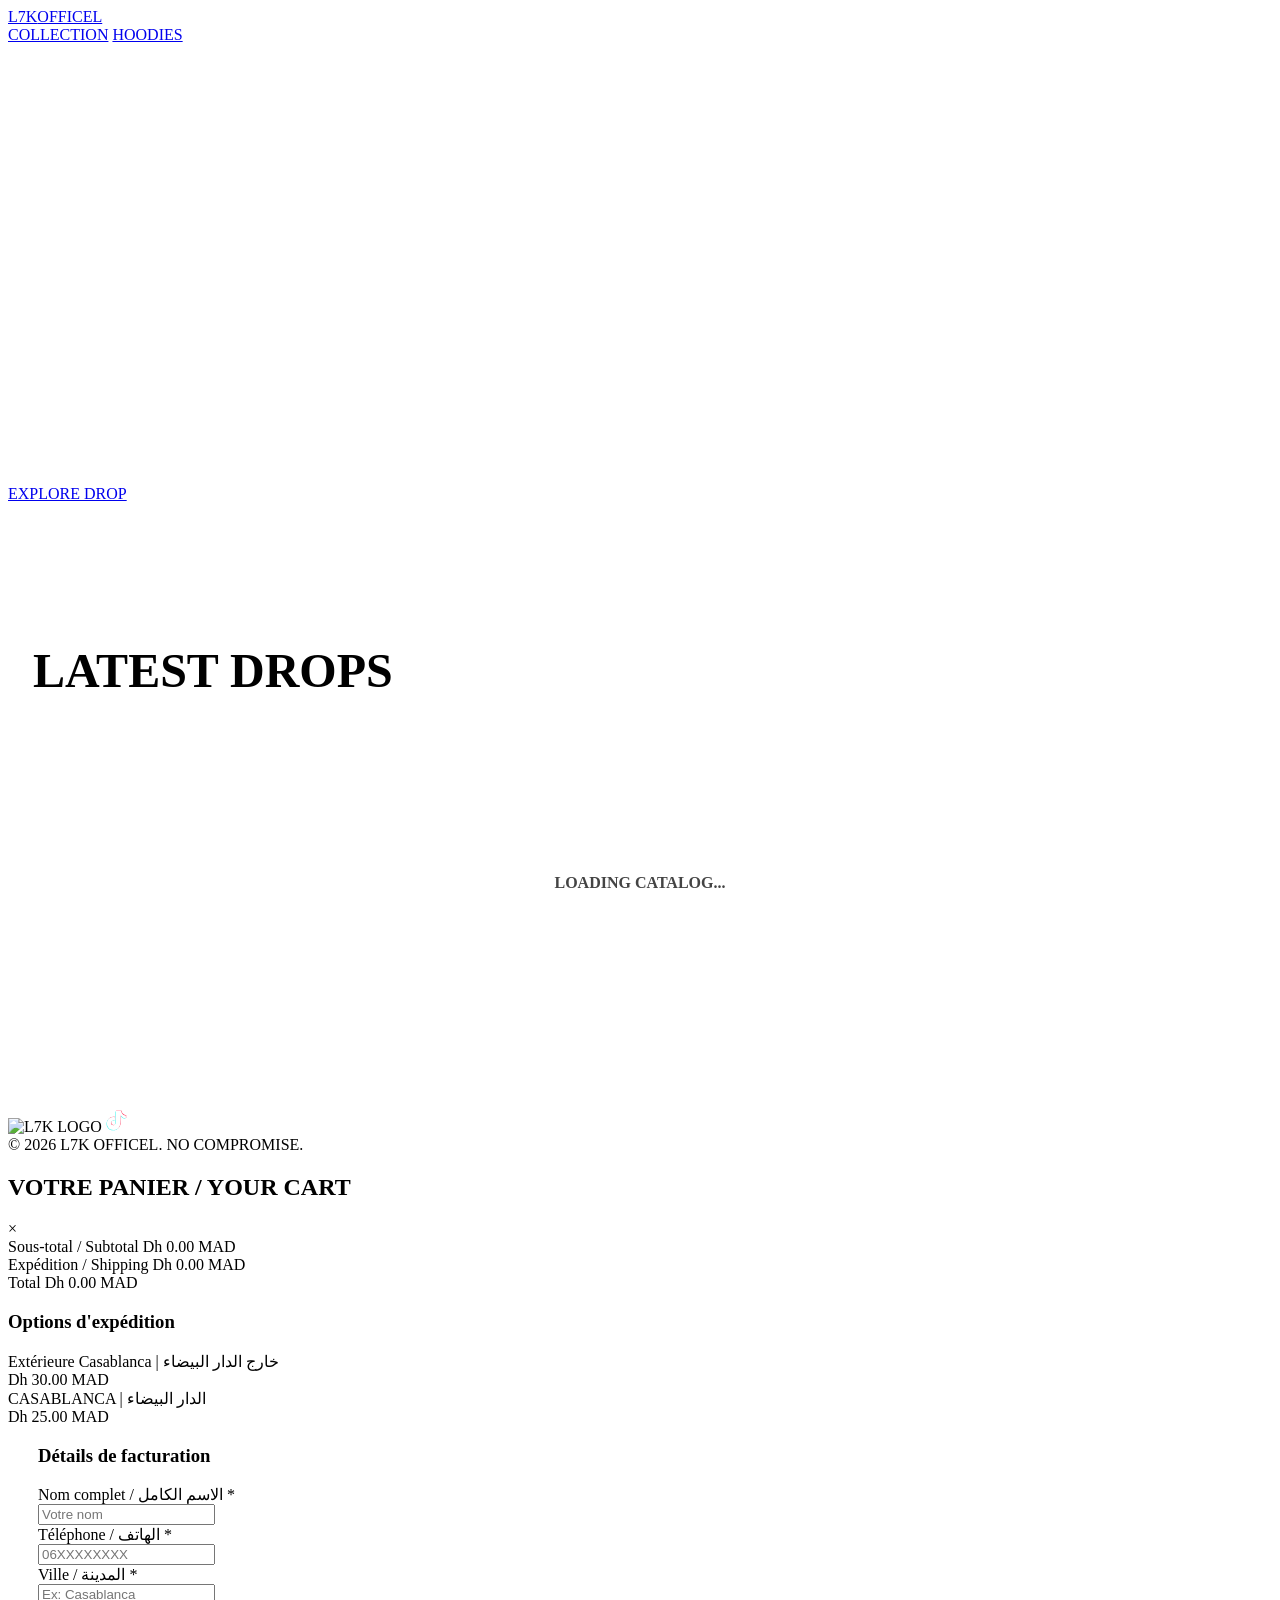
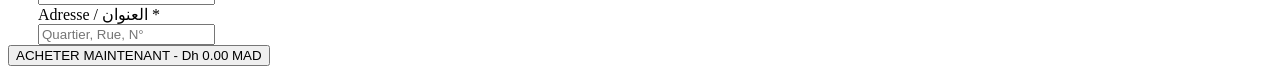
==== index.html @ f31b9e6b "Update index.html" ====
<!doctype html>
<html lang="en">
  <head>
    <meta charset="UTF-8" />
    <meta name="viewport" content="width=device-width, initial-scale=1.0" />
    <title>L7K OFFICEL</title>
    <!-- FONTS -->
    <link
      href="https://fonts.googleapis.com/css2?family=Inter:wght@400;700;900&family=Outfit:wght@900&family=Bangers&display=swap"
      rel="stylesheet"
    />
    <!-- ICONS -->
    <script src="https://unpkg.com/lucide@latest"></script>
    <!-- CSS -->
    <link rel="stylesheet" href="css/style.css" />
  </head>

  <body>
    <!-- NAV -->
    <nav class="nav-standard">
      <div class="nav-inner">
        <div class="brand-logo">
          <a href="index.html" style="display: flex; align-items: center">
            <img
              id="nav-logo"
              src="https://github.com/Bl4De-Med/l7k/blob/main/assets/logo.PNG"
              alt="L7K"
              style="height: 60px; width: auto; display: block"
              onerror="
                this.style.display = 'none';
                this.nextElementSibling.style.display = 'block';
              "
            />
            <span style="display: none">L7K<span>OFFICEL</span></span>
          </a>
        </div>
        <div class="nav-links">
          <a href="shop.html">COLLECTION</a>
          <a href="shop.html?category=Hoodies">HOODIES</a>
          <a href="#" onclick="window.toggleCart()"
            ><i data-lucide="shopping-bag"></i
          ></a>
        </div>
      </div>
    </nav>

    <!-- HERO -->
    <header class="hero-minimal">
      <div class="hero-box">
        <h1
          style="
            font-family: &quot;Bangers&quot;, cursive;
            font-size: clamp(5rem, 20vw, 15rem);
            color: #fff;
            line-height: 0.8;
            margin-bottom: 20px;
            text-transform: uppercase;
          "
        >
          URBAN ROOTS
        </h1>
        <p
          style="
            letter-spacing: 15px;
            font-weight: 900;
            color: #ffffff;
            margin-top: 20px;
          "
        >
          CASABLANCA UNDERGROUND
        </p>
        <div style="margin-top: 50px">
          <a href="shop.html" class="btn-main">EXPLORE DROP</a>
        </div>
      </div>
    </header>

    <!-- DROP -->
    <section style="padding: 100px 0">
      <div class="container">
        <div
          style="
            margin-bottom: 60px;
            border-left: 5px solid #ffffff;
            padding-left: 20px;
          "
        >
          <h2 style="font-size: 3rem">LATEST DROPS</h2>
        </div>

        <div class="product-grid" id="featured-grid">
          <!-- CLOUD DATA -->
          <div style="grid-column: 1/-1; text-align: center; padding: 100px">
            <p style="color: #444; font-weight: 900">LOADING CATALOG...</p>
          </div>
        </div>
      </div>
    </section>

    <!-- FOOTER -->
    <footer>
      <div class="footer-inner">
        <div class="footer-logo-group">
          <img src="https://github.com/Bl4De-Med/l7k/blob/main/assets/logo.PNG" alt="L7K LOGO" style="height: 60px" />
          <a
            href="https://www.instagram.com/l7k_officiel?igsh=MXZ0MmlxZWIzeThpYQ=="
            target="_blank"
            class="social-icon"
          >
            <i data-lucide="instagram"></i>
          </a>
          <a
            href="https://www.tiktok.com/@l7k_officiel?_r=1&_t=ZS-942Um8hP9fR"
            target="_blank"
            class="social-icon"
          >
            <svg
              width="24"
              height="24"
              viewBox="-4 -4 32 32"
              fill="none"
              xmlns="http://www.w3.org/2000/svg"
            >
              <path
                d="M12.525.02c1.31-.02 2.61-.01 3.91-.02.08 1.53.63 3.09 1.75 4.17 1.12 1.11 2.7 1.62 4.24 1.79v4.03c-1.44-.17-2.89-.6-4.13-1.47-1.26-.88-2.26-2.13-2.73-3.61-.03 2.14-.02 4.28-.02 6.43-.02 2.38-.13 4.79-.8 7.07-.63 2.27-2.02 4.41-4.04 5.61-2.02 1.2-4.52 1.52-6.75 1.05-2.24-.46-4.32-1.92-5.46-3.88-1.15-1.95-1.44-4.29-1.02-6.51.44-2.26 1.86-4.33 3.84-5.46 1.99-1.14 4.49-1.39 6.64-.78v4.4c-1.18-.39-2.52-.3-3.62.26-.64.33-1.17.85-1.5 1.5-.32.65-.4 1.41-.23 2.12.18.7.6 1.33 1.16 1.76.57.43 1.26.65 1.98.63.74-.01 1.47-.26 2.04-.73.57-.47.96-1.12 1.09-1.85.12-.66.07-1.35.07-2.01V0h-.07z"
                fill="#25F4EE"
                style="
                  mix-blend-mode: screen;
                  transform: translate(-0.5px, 0.5px);
                "
              />
              <path
                d="M12.525.02c1.31-.02 2.61-.01 3.91-.02.08 1.53.63 3.09 1.75 4.17 1.12 1.11 2.7 1.62 4.24 1.79v4.03c-1.44-.17-2.89-.6-4.13-1.47-1.26-.88-2.26-2.13-2.73-3.61-.03 2.14-.02 4.28-.02 6.43-.02 2.38-.13 4.79-.8 7.07-.63 2.27-2.02 4.41-4.04 5.61-2.02 1.2-4.52 1.52-6.75 1.05-2.24-.46-4.32-1.92-5.46-3.88-1.15-1.95-1.44-4.29-1.02-6.51.44-2.26 1.86-4.33 3.84-5.46 1.99-1.14 4.49-1.39 6.64-.78v4.4c-1.18-.39-2.52-.3-3.62.26-.64.33-1.17.85-1.5 1.5-.32.65-.4 1.41-.23 2.12.18.7.6 1.33 1.16 1.76.57.43 1.26.65 1.98.63.74-.01 1.47-.26 2.04-.73.57-.47.96-1.12 1.09-1.85.12-.66.07-1.35.07-2.01V0h-.07z"
                fill="#FE2C55"
                style="
                  mix-blend-mode: screen;
                  transform: translate(0.5px, -0.5px);
                "
              />
              <path
                d="M12.525.02c1.31-.02 2.61-.01 3.91-.02.08 1.53.63 3.09 1.75 4.17 1.12 1.11 2.7 1.62 4.24 1.79v4.03c-1.44-.17-2.89-.6-4.13-1.47-1.26-.88-2.26-2.13-2.73-3.61-.03 2.14-.02 4.28-.02 6.43-.02 2.38-.13 4.79-.8 7.07-.63 2.27-2.02 4.41-4.04 5.61-2.02 1.2-4.52 1.52-6.75 1.05-2.24-.46-4.32-1.92-5.46-3.88-1.15-1.95-1.44-4.29-1.02-6.51.44-2.26 1.86-4.33 3.84-5.46 1.99-1.14 4.49-1.39 6.64-.78v4.4c-1.18-.39-2.52-.3-3.62.26-.64.33-1.17.85-1.5 1.5-.32.65-.4 1.41-.23 2.12.18.7.6 1.33 1.16 1.76.57.43 1.26.65 1.98.63.74-.01 1.47-.26 2.04-.73.57-.47.96-1.12 1.09-1.85.12-.66.07-1.35.07-2.01V0h-.07z"
                fill="white"
                style="mix-blend-mode: screen"
              />
            </svg>
          </a>
        </div>
        <div class="footer-copy">© 2026 L7K OFFICEL. NO COMPROMISE.</div>
      </div>
    </footer>

    <!-- CART PANEL (Restored High-End Version) -->
    <div id="cartOverlay" class="cart-overlay">
      <div class="cart-panel">
        <div class="cart-header">
          <h2>VOTRE PANIER / YOUR CART</h2>
          <div class="cart-close" onclick="window.toggleCart()">&times;</div>
        </div>

        <div id="cartItems" class="cart-items">
          <!-- Items inject here -->
        </div>

        <div class="cart-summary">
          <div class="summary-row">
            <span>Sous-total / Subtotal</span>
            <span id="cartSubtotal">Dh 0.00 MAD</span>
          </div>
          <div class="summary-row">
            <span>Expédition / Shipping</span>
            <span id="cartShipping">Dh 0.00 MAD</span>
          </div>
          <div class="summary-row total">
            <span>Total</span>
            <span id="cartTotal">Dh 0.00 MAD</span>
          </div>
        </div>

        <div class="shipping-options">
          <h3 class="shipping-title">Options d'expédition</h3>
          <div class="shipping-card">
            <div
              class="shipping-option active"
              onclick="window.setShipping(30, this)"
            >
              <div class="shipping-radio"></div>
              <div class="shipping-label">
                Extérieure Casablanca | خارج الدار البيضاء
              </div>
              <div class="shipping-price">Dh 30.00 MAD</div>
            </div>
            <div class="shipping-option" onclick="window.setShipping(25, this)">
              <div class="shipping-radio"></div>
              <div class="shipping-label">CASABLANCA | الدار البيضاء</div>
              <div class="shipping-price">Dh 25.00 MAD</div>
            </div>
          </div>
        </div>

        <div class="checkout-form">
          <h3 class="shipping-title" style="margin-left: 30px">
            Détails de facturation
          </h3>
          <div class="form-group" style="padding: 0 30px">
            <div class="form-label">
              Nom complet / الاسم الكامل <span>*</span>
            </div>
            <div class="input-with-icon">
              <div class="input-icon"><i data-lucide="user"></i></div>
              <input
                type="text"
                id="orderName"
                placeholder="Votre nom"
                required
              />
            </div>
          </div>
          <div class="form-group" style="padding: 0 30px">
            <div class="form-label">Téléphone / الهاتف <span>*</span></div>
            <div class="input-with-icon">
              <div class="input-icon"><i data-lucide="phone"></i></div>
              <input
                type="tel"
                id="orderPhone"
                placeholder="06XXXXXXXX"
                required
              />
            </div>
          </div>
          <div class="form-group" style="padding: 0 30px">
            <div class="form-label">Ville / المدينة <span>*</span></div>
            <div class="input-with-icon">
              <div class="input-icon"><i data-lucide="map-pin"></i></div>
              <input
                type="text"
                id="orderCity"
                placeholder="Ex: Casablanca"
                required
              />
            </div>
          </div>
          <div class="form-group" style="padding: 0 30px">
            <div class="form-label">Adresse / العنوان <span>*</span></div>
            <div class="input-with-icon">
              <div class="input-icon"><i data-lucide="home"></i></div>
              <input
                type="text"
                id="orderAddress"
                placeholder="Quartier, Rue, N°"
                required
              />
            </div>
          </div>
        </div>

        <div class="buy-wrapper">
          <button
            id="checkoutBtn"
            class="btn-checkout"
            onclick="window.processOrder()"
          >
            ACHETER MAINTENANT - Dh 0.00 MAD
          </button>
        </div>
      </div>
    </div>

    <!-- SCRIPTS -->
    <script src="https://cdn.jsdelivr.net/npm/@supabase/supabase-js@2.40.0/dist/umd/supabase.js"></script>
    <script src="js/main.js"></script>
    <script>
      setTimeout(() => {
        if (typeof lucide !== "undefined") lucide.createIcons();
      }, 500);
    </script>
  </body>
</html>
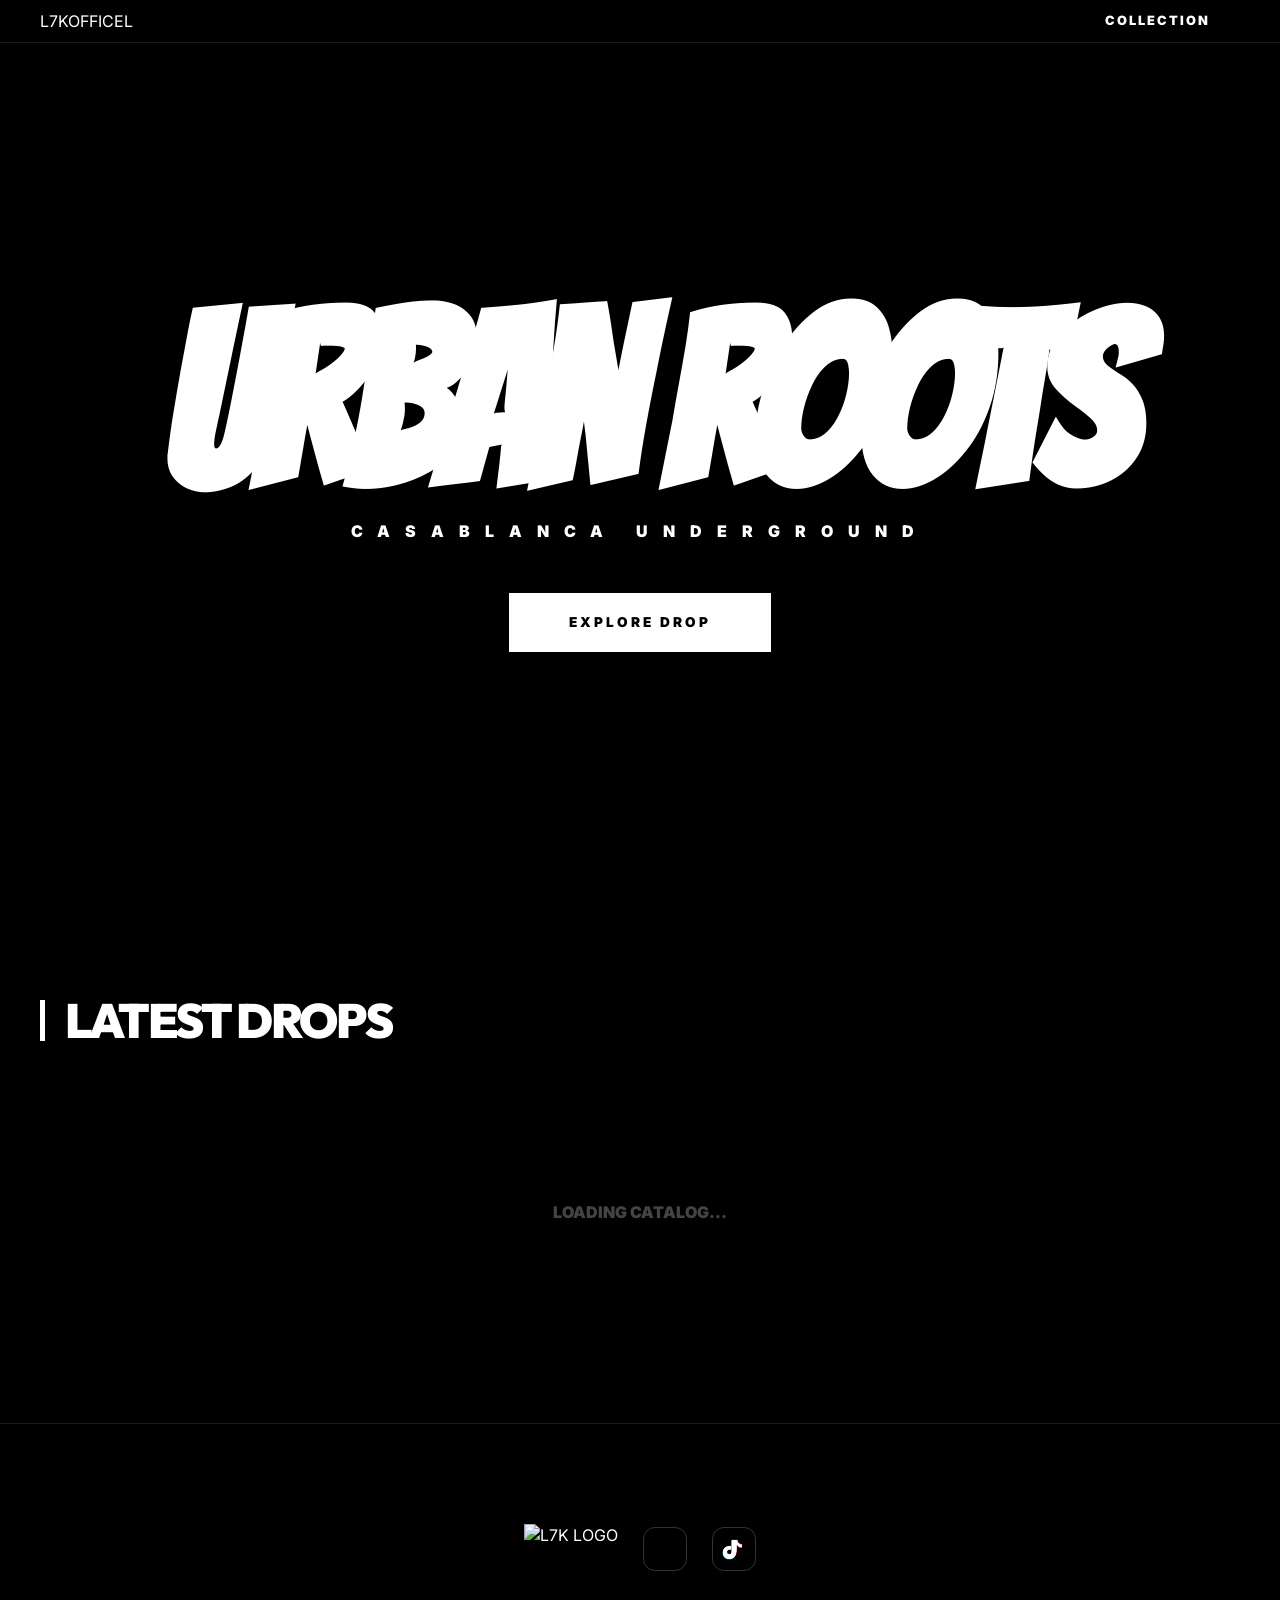
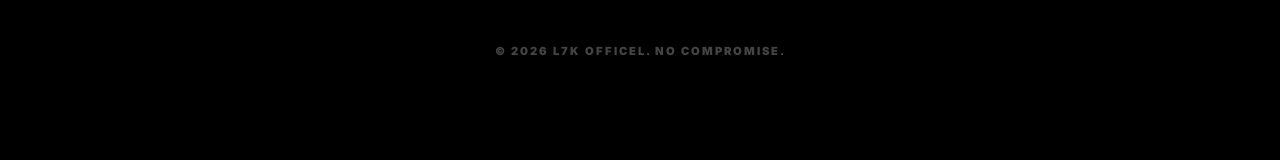
==== commit 5a5e25ea: "update" ====
--- a/index.html
+++ b/index.html
@@ -23,9 +23,9 @@
           <a href="index.html" style="display: flex; align-items: center">
             <img
               id="nav-logo"
-              src="https://github.com/Bl4De-Med/l7k/blob/main/assets/logo.PNG"
+              src="assets/logo.PNG"
               alt="L7K"
-              style="height: 60px; width: auto; display: block"
+              style="height: 50px; width: auto; display: block"
               onerror="
                 this.style.display = 'none';
                 this.nextElementSibling.style.display = 'block';
@@ -36,7 +36,6 @@
         </div>
         <div class="nav-links">
           <a href="shop.html">COLLECTION</a>
-          <a href="shop.html?category=Hoodies">HOODIES</a>
           <a href="#" onclick="window.toggleCart()"
             ><i data-lucide="shopping-bag"></i
           ></a>
@@ -101,7 +100,7 @@
     <footer>
       <div class="footer-inner">
         <div class="footer-logo-group">
-          <img src="https://github.com/Bl4De-Med/l7k/blob/main/assets/logo.PNG" alt="L7K LOGO" style="height: 60px" />
+          <img src="assets/logo.PNG" alt="L7K LOGO" style="height: 50px" />
           <a
             href="https://www.instagram.com/l7k_officiel?igsh=MXZ0MmlxZWIzeThpYQ=="
             target="_blank"
--- a/css/style.css
+++ b/css/style.css
@@ -0,0 +1,755 @@
+/* 
+   L7K OFFICEL - RAW BLACK & WHITE STREETWEAR
+   Monochrome, Aggressive, Minimalist. No Red. No Tech.
+*/
+
+:root {
+  --bg-main: #000000;
+  --bg-card: #050505;
+  --text-main: #ffffff;
+  --text-muted: #999999;
+  --accent: #ffffff;
+  --border: #1a1a1a;
+  --font-heading: "Outfit", sans-serif;
+  --font-body: "Inter", sans-serif;
+  --transition: all 0.2s ease;
+}
+
+* {
+  margin: 0;
+  padding: 0;
+  box-sizing: border-box;
+}
+
+body {
+  font-family: var(--font-body);
+  color: var(--text-main);
+  background-color: var(--bg-main);
+  background-image:
+    linear-gradient(rgba(0, 0, 0, 0.9), rgba(0, 0, 0, 0.9)),
+    url("https://www.transparenttextures.com/patterns/carbon-fibre.png");
+  line-height: 1.4;
+  overflow-x: hidden;
+}
+
+/* Typography */
+h1,
+h2,
+h3,
+h4 {
+  font-family: var(--font-heading);
+  text-transform: uppercase;
+  font-weight: 950;
+  letter-spacing: -0.05em;
+  line-height: 0.85;
+}
+
+a {
+  text-decoration: none;
+  color: inherit;
+}
+
+/* Navigation */
+.nav-standard {
+  position: fixed;
+  top: 0;
+  left: 0;
+  width: 100%;
+  z-index: 2000;
+  background: #000;
+  border-bottom: 1px solid var(--border);
+  padding: 10px 0;
+}
+
+.nav-inner {
+  display: flex;
+  justify-content: space-between;
+  align-items: center;
+  max-width: 1400px;
+  margin: 0 auto;
+  padding: 0 40px;
+}
+
+.brand-logo img {
+  height: 50px;
+  width: auto;
+}
+
+.nav-links {
+  display: flex;
+  gap: 30px;
+}
+
+.nav-links a {
+  font-size: 0.8rem;
+  font-weight: 900;
+  text-transform: uppercase;
+  letter-spacing: 2px;
+}
+
+.nav-links a:hover {
+  color: var(--text-muted);
+}
+
+/* Hero Section */
+.hero-minimal {
+  min-height: 100vh;
+  display: flex;
+  flex-direction: column;
+  align-items: center;
+  justify-content: center;
+  background: #000;
+  text-align: center;
+  padding: 120px 20px 60px;
+}
+
+.hero-box {
+  width: 100%;
+}
+
+.hero-box img.main-logo {
+  width: 100%;
+  max-width: 600px;
+  height: auto;
+  margin-bottom: 40px;
+}
+
+.hero-title {
+  font-size: clamp(3rem, 12vw, 9rem);
+  margin-bottom: 0;
+  color: #fff;
+  font-weight: 950;
+}
+
+/* Buttons */
+.btn-main {
+  display: inline-block;
+  padding: 20px 60px;
+  background: #fff;
+  color: #000;
+  font-weight: 950;
+  font-size: 0.85rem;
+  text-transform: uppercase;
+  letter-spacing: 3px;
+  border: none;
+  cursor: pointer;
+  transition: var(--transition);
+}
+
+.btn-main:hover {
+  background: #ccc;
+  transform: translateY(-5px);
+}
+
+/* Footer */
+footer {
+  padding: 100px 0;
+  background: #000;
+  border-top: 1px solid var(--border);
+  text-align: center;
+}
+
+.footer-inner {
+  max-width: 1400px;
+  margin: 0 auto;
+  padding: 0 40px;
+}
+
+.footer-logo-group {
+  display: flex;
+  flex-direction: row;
+  align-items: center;
+  justify-content: center;
+  gap: 30px;
+  margin-bottom: 40px;
+}
+
+.footer-copy {
+  font-size: 0.7rem;
+  color: #444;
+  font-weight: 900;
+  text-transform: uppercase;
+  letter-spacing: 2px;
+}
+
+/* Product Cards */
+.container {
+  max-width: 1400px;
+  margin: 0 auto;
+  padding: 0 40px;
+}
+
+.product-grid {
+  display: grid;
+  grid-template-columns: repeat(auto-fill, minmax(350px, 1fr));
+  gap: 15px;
+}
+
+.product-card {
+  background: var(--bg-card);
+  border: 1px solid var(--border);
+  padding: 10px;
+  transition: var(--transition);
+}
+
+.product-card:hover {
+  border-color: #fff;
+}
+
+.product-img {
+  aspect-ratio: 1/1;
+  overflow: hidden;
+  background: #000;
+}
+
+.product-img img {
+  width: 100%;
+  height: 100%;
+  object-fit: cover;
+}
+
+.product-info {
+  padding: 25px 5px;
+  text-align: center;
+}
+
+.product-info h3 {
+  font-size: 1.2rem;
+  margin-bottom: 10px;
+  font-weight: 700;
+}
+
+.product-price {
+  font-size: 1.8rem;
+  color: #fff;
+  font-weight: 950;
+}
+
+/* WhatsApp */
+.whatsapp-btn {
+  position: fixed;
+  bottom: 40px;
+  right: 40px;
+  background: #fff;
+  color: #000;
+  width: 60px;
+  height: 60px;
+  border-radius: 50%;
+  display: flex;
+  align-items: center;
+  justify-content: center;
+  z-index: 3000;
+}
+
+/* Footer */
+footer {
+  padding: 100px 0;
+  background: #000;
+  border-top: 1px solid var(--border);
+}
+
+.footer-inner {
+  display: flex;
+  flex-direction: column;
+  align-items: center;
+  justify-content: center;
+  text-align: center;
+  gap: 30px;
+  padding: 0 20px;
+}
+
+.footer-logo-group {
+  display: flex;
+  align-items: center;
+  justify-content: center;
+  gap: 25px;
+  width: 100%;
+}
+
+.social-icon {
+  width: 44px;
+  height: 44px;
+  border: 1px solid rgba(255, 255, 255, 0.2);
+  border-radius: 12px;
+  display: flex;
+  align-items: center;
+  justify-content: center;
+  transition: var(--transition);
+  color: #fff;
+}
+
+.social-icon:hover {
+  border-color: #fff;
+  background: rgba(255, 255, 255, 0.05);
+  transform: translateY(-3px);
+}
+
+.footer-logo-group img {
+  height: 50px;
+  width: auto;
+  display: block;
+}
+
+.footer-logo-group a:hover {
+  transform: scale(1.1);
+}
+
+.brand-logo,
+.footer-logo-group {
+  display: flex !important;
+  align-items: center !important;
+  justify-content: center;
+}
+
+.brand-logo img,
+.footer-logo-group img {
+  display: block;
+  margin: 0;
+}
+
+.nav-inner {
+  display: flex;
+  align-items: center;
+  justify-content: space-between;
+}
+
+.cart-overlay {
+  position: fixed;
+  top: 0;
+  left: 0;
+  width: 100%;
+  height: 100%;
+  background: rgba(0, 0, 0, 0.8);
+  backdrop-filter: blur(5px);
+  z-index: 5000;
+  display: none;
+  justify-content: flex-end;
+}
+
+.cart-panel {
+  width: 100%;
+  max-width: 500px;
+  height: 100vh;
+  background: #fff;
+  color: #000;
+  display: flex;
+  flex-direction: column;
+  padding: 0;
+  box-shadow: -10px 0 30px rgba(0, 0, 0, 0.2);
+  animation: slideIn 0.4s ease;
+  overflow-y: auto;
+}
+
+@keyframes slideIn {
+  from {
+    transform: translateX(100%);
+  }
+
+  to {
+    transform: translateX(0);
+  }
+}
+
+.cart-header {
+  padding: 20px 30px;
+  border-bottom: 1px solid #eee;
+  display: flex;
+  justify-content: space-between;
+  align-items: center;
+}
+
+.cart-header h2 {
+  font-size: 1.2rem;
+  font-weight: 800;
+  margin: 0;
+  font-family: var(--font-body);
+}
+
+.cart-close {
+  cursor: pointer;
+  font-size: 1.5rem;
+  opacity: 0.5;
+}
+
+.cart-items {
+  padding: 20px 30px;
+  flex-grow: 1;
+}
+
+.cart-item {
+  display: flex;
+  gap: 15px;
+  padding: 15px 0;
+  border-bottom: 1px solid #f5f5f5;
+  position: relative;
+  align-items: center;
+}
+
+.cart-item-img {
+  width: 80px;
+  height: 80px;
+  border-radius: 12px;
+  background: #f0f0f0;
+  overflow: hidden;
+  position: relative;
+}
+
+.cart-item-img img {
+  width: 100%;
+  height: 100%;
+  object-fit: cover;
+}
+
+.cart-item-qty {
+  position: absolute;
+  top: -5px;
+  right: -5px;
+  background: #888;
+  color: #fff;
+  width: 22px;
+  height: 22px;
+  border-radius: 50%;
+  font-size: 0.7rem;
+  display: flex;
+  align-items: center;
+  justify-content: center;
+  font-weight: 900;
+}
+
+.cart-item-info {
+  flex-grow: 1;
+}
+
+.cart-item-info h4 {
+  font-size: 0.9rem;
+  margin-bottom: 5px;
+}
+
+.cart-item-info p {
+  font-size: 0.8rem;
+  color: #888;
+}
+
+.cart-item-price {
+  font-weight: 800;
+  font-size: 0.9rem;
+}
+
+.cart-item-remove {
+  cursor: pointer;
+  color: #ccc;
+  font-size: 1.2rem;
+}
+
+/* Shipping Options */
+.shipping-options {
+  padding: 20px 30px;
+}
+
+.shipping-title {
+  font-weight: 800;
+  margin-bottom: 15px;
+  font-size: 1rem;
+}
+
+.shipping-card {
+  border: 1px solid #eee;
+  border-radius: 12px;
+  overflow: hidden;
+}
+
+.shipping-option {
+  padding: 15px 20px;
+  display: flex;
+  align-items: center;
+  gap: 15px;
+  cursor: pointer;
+  transition: 0.3s;
+}
+
+.shipping-option:not(:last-child) {
+  border-bottom: 1px solid #eee;
+}
+
+.shipping-option.active {
+  background: #fcfcfc;
+}
+
+.shipping-radio {
+  width: 18px;
+  height: 18px;
+  border: 2px solid #ddd;
+  border-radius: 50%;
+  display: flex;
+  align-items: center;
+  justify-content: center;
+}
+
+.shipping-option.active .shipping-radio {
+  border-color: #000;
+}
+
+.shipping-option.active .shipping-radio::after {
+  content: "";
+  width: 8px;
+  height: 8px;
+  background: #000;
+  border-radius: 50%;
+}
+
+.shipping-label {
+  flex-grow: 1;
+  font-size: 0.9rem;
+  font-weight: 600;
+}
+
+.shipping-price {
+  font-weight: 800;
+}
+
+/* Form Styles */
+.checkout-form {
+  padding: 20px 30px 100px;
+}
+
+.form-group {
+  margin-bottom: 20px;
+}
+
+.form-row {
+  display: flex;
+  gap: 15px;
+  margin-bottom: 20px;
+}
+
+.form-label {
+  display: flex;
+  justify-content: space-between;
+  font-weight: 800;
+  font-size: 0.9rem;
+  margin-bottom: 8px;
+}
+
+.form-label span {
+  color: #ff0000;
+}
+
+.input-with-icon {
+  position: relative;
+  display: flex;
+  align-items: center;
+  border: 1px solid #ddd;
+  border-radius: 12px;
+  overflow: hidden;
+}
+
+.input-icon {
+  width: 50px;
+  background: #f7f7f7;
+  height: 50px;
+  display: flex;
+  align-items: center;
+  justify-content: center;
+  border-right: 1px solid #ddd;
+  color: #555;
+}
+
+.input-with-icon input {
+  flex-grow: 1;
+  border: none;
+  padding: 15px;
+  font-size: 0.9rem;
+  outline: none;
+}
+
+/* Summary Box */
+.cart-summary {
+  background: #fcfcfc;
+  border: 1px solid #eee;
+  border-radius: 12px;
+  padding: 20px;
+  margin: 20px 30px;
+}
+
+.summary-row {
+  display: flex;
+  justify-content: space-between;
+  margin-bottom: 10px;
+  font-size: 0.9rem;
+}
+
+.summary-row.total {
+  border-top: 2px solid #eee;
+  margin-top: 15px;
+  padding-top: 15px;
+  font-weight: 900;
+  font-size: 1.1rem;
+}
+
+/* Buy Button Fixed */
+.buy-wrapper {
+  position: sticky;
+  bottom: 0;
+  background: #fff;
+  padding: 20px 30px;
+  border-top: 1px solid #eee;
+  z-index: 10;
+}
+
+.btn-checkout {
+  width: 100%;
+  background: #000;
+  color: #fff;
+  padding: 20px;
+  border: none;
+  border-radius: 0;
+  font-weight: 800;
+  text-transform: uppercase;
+  font-size: 0.9rem;
+  cursor: pointer;
+  transition: 0.3s;
+}
+
+.btn-checkout:hover {
+  background: #222;
+}
+
+/* Details Page Urban Patch */
+#pd-price {
+  text-shadow: none;
+  font-weight: 900;
+}
+
+/* Success Celebration */
+.success-overlay {
+  position: fixed;
+  top: 0;
+  left: 0;
+  width: 100%;
+  height: 100%;
+  background: #000;
+  z-index: 9000;
+  display: none;
+  flex-direction: column;
+  align-items: center;
+  justify-content: center;
+  text-align: center;
+  animation: fadeIn 0.5s ease forwards;
+}
+
+.success-content {
+  max-width: 600px;
+  padding: 40px;
+}
+
+.success-icon {
+  width: 80px;
+  height: 80px;
+  background: #fff;
+  color: #000;
+  border-radius: 50%;
+  display: flex;
+  align-items: center;
+  justify-content: center;
+  margin: 0 auto 30px;
+  font-size: 2.5rem;
+  animation: scaleCheck 0.6s cubic-bezier(0.175, 0.885, 0.32, 1.275) forwards;
+}
+
+@keyframes scaleCheck {
+  from {
+    transform: scale(0);
+  }
+
+  to {
+    transform: scale(1);
+  }
+}
+
+.success-title {
+  font-family: "Bangers", cursive;
+  font-size: 5rem;
+  color: #fff;
+  margin-bottom: 10px;
+  letter-spacing: 2px;
+}
+
+.success-msg {
+  color: #888;
+  font-weight: 800;
+  text-transform: uppercase;
+  letter-spacing: 5px;
+  margin-bottom: 40px;
+}
+
+.btn-success {
+  background: #fff;
+  color: #000;
+  padding: 15px 40px;
+  font-weight: 950;
+  text-transform: uppercase;
+  letter-spacing: 2px;
+  border: none;
+  cursor: pointer;
+  transition: 0.3s;
+}
+
+.btn-success:hover {
+  background: #ccc;
+  transform: translateY(-5px);
+}
+
+@keyframes fadeIn {
+  from {
+    opacity: 0;
+  }
+
+  to {
+    opacity: 1;
+  }
+}
+
+/* Responsive */
+@media (max-width: 768px) {
+  .nav-inner {
+    padding: 0 10px;
+    gap: 10px;
+  }
+
+  .nav-links {
+    display: flex;
+    gap: 8px;
+    align-items: center;
+  }
+
+  .nav-links a {
+    font-size: 0.6rem;
+    letter-spacing: 0.5px;
+    font-weight: 800;
+  }
+
+  .hero-title {
+    font-size: 5rem;
+  }
+
+  .product-grid {
+    grid-template-columns: repeat(2, 1fr);
+    gap: 15px;
+  }
+
+  .product-info {
+    padding: 15px 10px;
+  }
+
+  .product-name {
+    font-size: 1rem;
+  }
+
+  .product-price {
+    font-size: 0.9rem;
+  }
+
+  .cart-panel {
+    max-width: 100%;
+  }
+}
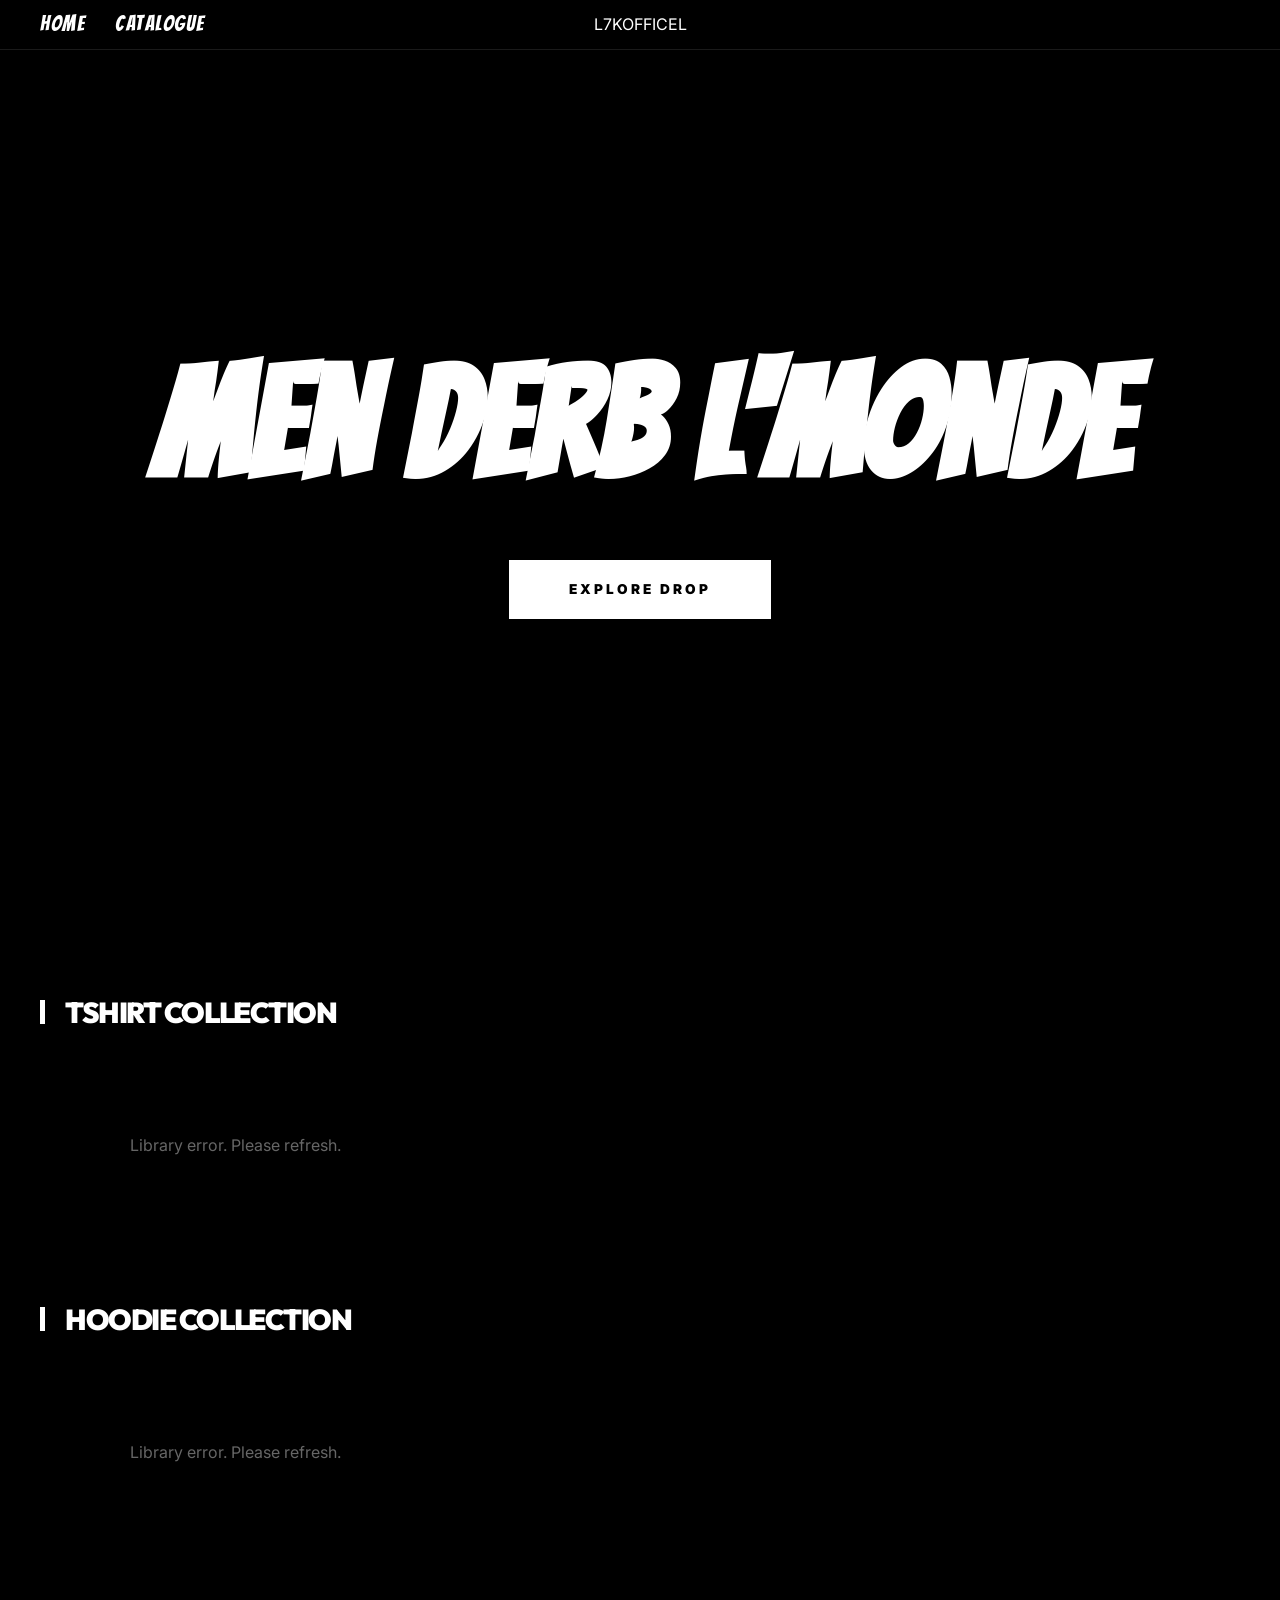
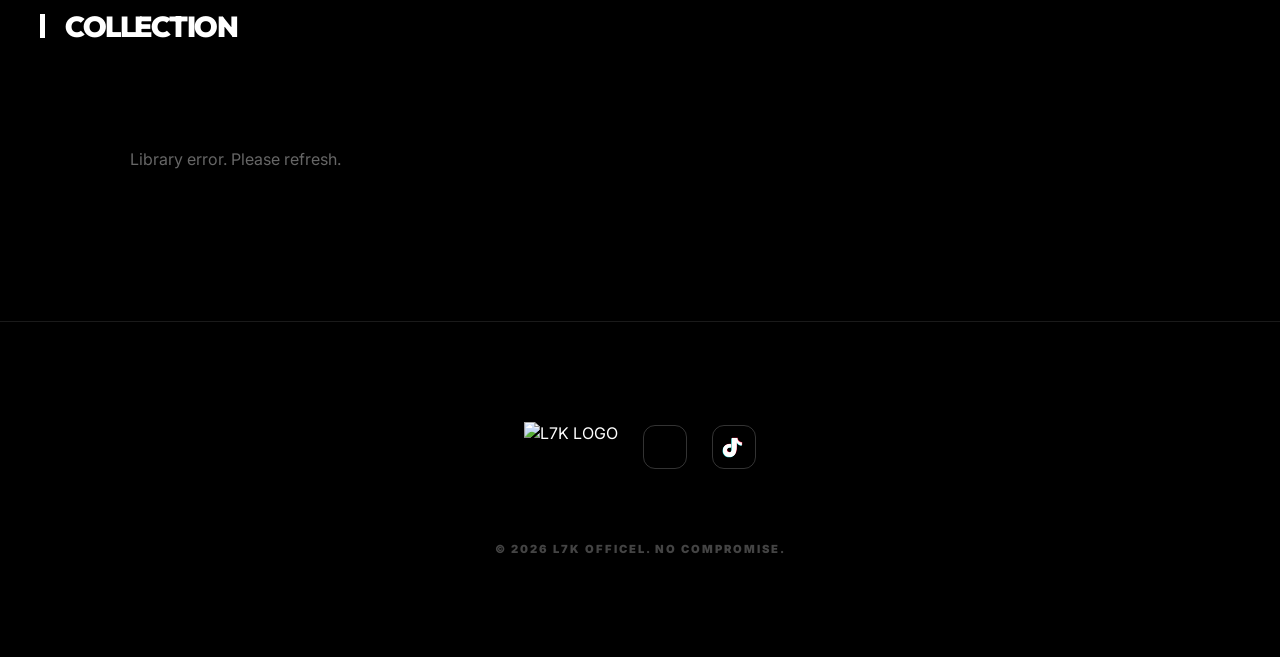
==== commit 051e1f21: "updated" ====
--- a/index.html
+++ b/index.html
@@ -19,6 +19,16 @@
     <!-- NAV -->
     <nav class="nav-standard">
       <div class="nav-inner">
+        <div class="nav-links">
+          <a href="index.html">HOME</a>
+          <div class="nav-item-dropdown">
+            <a href="#" class="dropdown-trigger" style="display:flex; align-items:center;">CATALOGUE <i data-lucide="chevron-down" style="width: 16px; height: 16px; margin-left: 5px;"></i></a>
+            <div class="dropdown-content">
+                <a href="tshirts.html">T-SHIRTS</a>
+                <a href="hoodies.html">HOODIES</a>
+            </div>
+          </div>
+          </div>
         <div class="brand-logo">
           <a href="index.html" style="display: flex; align-items: center">
             <img
@@ -35,7 +45,6 @@
           </a>
         </div>
         <div class="nav-links">
-          <a href="shop.html">COLLECTION</a>
           <a href="#" onclick="window.toggleCart()"
             ><i data-lucide="shopping-bag"></i
           ></a>
@@ -49,33 +58,26 @@
         <h1
           style="
             font-family: &quot;Bangers&quot;, cursive;
-            font-size: clamp(5rem, 20vw, 15rem);
+            font-size: clamp(2.5rem, 12vw, 15rem);
             color: #fff;
-            line-height: 0.8;
+            line-height: 1.1;
             margin-bottom: 20px;
             text-transform: uppercase;
-          "
-        >
-          URBAN ROOTS
+            letter-spacing: 1px;
+            max-width: 100%;
+            word-wrap: break-word;
+          "
+        >
+          MEN DERB L'MONDE
         </h1>
-        <p
-          style="
-            letter-spacing: 15px;
-            font-weight: 900;
-            color: #ffffff;
-            margin-top: 20px;
-          "
-        >
-          CASABLANCA UNDERGROUND
-        </p>
         <div style="margin-top: 50px">
           <a href="shop.html" class="btn-main">EXPLORE DROP</a>
         </div>
       </div>
     </header>
 
-    <!-- DROP -->
-    <section style="padding: 100px 0">
+    <!-- T-SHIRTS -->
+    <section style="padding: 100px 0 50px 0">
       <div class="container">
         <div
           style="
@@ -84,13 +86,54 @@
             padding-left: 20px;
           "
         >
-          <h2 style="font-size: 3rem">LATEST DROPS</h2>
-        </div>
-
-        <div class="product-grid" id="featured-grid">
-          <!-- CLOUD DATA -->
+          <h2 style="font-size: 1.8rem">TSHIRT COLLECTION</h2>
+        </div>
+
+        <div class="product-grid" id="tshirts-grid">
           <div style="grid-column: 1/-1; text-align: center; padding: 100px">
-            <p style="color: #444; font-weight: 900">LOADING CATALOG...</p>
+            <p style="color: #444; font-weight: 900">SYNCING TEES...</p>
+          </div>
+        </div>
+      </div>
+    </section>
+
+    <!-- HOODIES -->
+    <section style="padding: 50px 0">
+      <div class="container">
+        <div
+          style="
+            margin-bottom: 60px;
+            border-left: 5px solid #ffffff;
+            padding-left: 20px;
+          "
+        >
+          <h2 style="font-size: 1.8rem">HOODIE COLLECTION</h2>
+        </div>
+
+        <div class="product-grid" id="hoodies-grid">
+          <div style="grid-column: 1/-1; text-align: center; padding: 100px">
+            <p style="color: #444; font-weight: 900">SYNCING HOODIES...</p>
+          </div>
+        </div>
+      </div>
+    </section>
+
+    <!-- ALL PRODUCTS -->
+    <section style="padding: 50px 0 100px 0">
+      <div class="container">
+        <div
+          style="
+            margin-bottom: 60px;
+            border-left: 5px solid #ffffff;
+            padding-left: 20px;
+          "
+        >
+          <h2 style="font-size: 1.8rem">COLLECTION</h2>
+        </div>
+
+        <div class="product-grid" id="all-products-grid">
+          <div style="grid-column: 1/-1; text-align: center; padding: 100px">
+            <p style="color: #444; font-weight: 900">LOADING ALL PRODUCTS...</p>
           </div>
         </div>
       </div>
@@ -165,36 +208,12 @@
             <span>Sous-total / Subtotal</span>
             <span id="cartSubtotal">Dh 0.00 MAD</span>
           </div>
-          <div class="summary-row">
-            <span>Expédition / Shipping</span>
-            <span id="cartShipping">Dh 0.00 MAD</span>
-          </div>
           <div class="summary-row total">
             <span>Total</span>
             <span id="cartTotal">Dh 0.00 MAD</span>
           </div>
         </div>
 
-        <div class="shipping-options">
-          <h3 class="shipping-title">Options d'expédition</h3>
-          <div class="shipping-card">
-            <div
-              class="shipping-option active"
-              onclick="window.setShipping(30, this)"
-            >
-              <div class="shipping-radio"></div>
-              <div class="shipping-label">
-                Extérieure Casablanca | خارج الدار البيضاء
-              </div>
-              <div class="shipping-price">Dh 30.00 MAD</div>
-            </div>
-            <div class="shipping-option" onclick="window.setShipping(25, this)">
-              <div class="shipping-radio"></div>
-              <div class="shipping-label">CASABLANCA | الدار البيضاء</div>
-              <div class="shipping-price">Dh 25.00 MAD</div>
-            </div>
-          </div>
-        </div>
 
         <div class="checkout-form">
           <h3 class="shipping-title" style="margin-left: 30px">
--- a/css/style.css
+++ b/css/style.css
@@ -78,17 +78,74 @@
 .nav-links {
   display: flex;
   gap: 30px;
+  flex: 1;
+}
+
+.nav-links:first-child {
+  justify-content: flex-start;
+}
+
+.nav-links:last-child {
+  justify-content: flex-end;
+}
+
+.brand-logo {
+  flex: 0 0 auto;
+  text-align: center;
 }
 
 .nav-links a {
-  font-size: 0.8rem;
-  font-weight: 900;
+  font-family: "Bangers", cursive;
+  font-size: 1.3rem;
+  font-weight: 400;
   text-transform: uppercase;
-  letter-spacing: 2px;
+  letter-spacing: 1.5px;
+  transition: transform 0.2s ease, color 0.2s ease;
+  display: inline-block;
 }
 
 .nav-links a:hover {
-  color: var(--text-muted);
+  color: #fff;
+  transform: translateY(-2px);
+}
+
+/* Dropdown Menu */
+.nav-item-dropdown {
+  position: relative;
+  display: flex;
+  align-items: center;
+  height: 100%;
+}
+
+.nav-item-dropdown .dropdown-content {
+  display: none;
+  position: absolute;
+  background-color: #000;
+  min-width: 160px;
+  box-shadow: 0px 8px 16px 0px rgba(0,0,0,0.5);
+  z-index: 1000;
+  top: 100%;
+  left: 0;
+  border-bottom: 2px solid #fff;
+}
+
+.nav-item-dropdown .dropdown-content a {
+  color: #ccc;
+  padding: 12px 16px;
+  text-decoration: none;
+  display: block;
+  font-size: 1.1rem; /* Slightly smaller for dropdown items */
+  transition: transform 0.2s ease, color 0.2s ease, background-color 0.2s ease;
+}
+
+.nav-item-dropdown .dropdown-content a:hover {
+  background-color: #111;
+  color: #fff;
+  transform: translateX(5px); /* Slide right on hover */
+}
+
+.nav-item-dropdown:hover .dropdown-content {
+  display: block;
 }
 
 /* Hero Section */
@@ -615,9 +672,32 @@
 }
 
 /* Details Page Urban Patch */
+.pd-grid-container {
+  display: grid;
+  grid-template-columns: repeat(2, 1fr);
+  gap: 60px;
+  align-items: start;
+}
+
+#pd-name {
+  font-size: 3.5rem;
+}
+
 #pd-price {
+  font-size: 2.2rem;
   text-shadow: none;
-  font-weight: 900;
+  font-weight: 950;
+}
+
+#pd-desc {
+  font-size: 1.1rem;
+}
+
+@media (max-width: 1024px) {
+  .pd-grid-container {
+    grid-template-columns: 1fr;
+    gap: 30px;
+  }
 }
 
 /* Success Celebration */
@@ -711,45 +791,113 @@
 
 /* Responsive */
 @media (max-width: 768px) {
+  * {
+    max-width: 100vw;
+    box-sizing: border-box;
+  }
+
+  body {
+    overflow-x: hidden;
+    position: relative;
+    width: 100%;
+  }
+
+  .nav-standard {
+    padding: 0 !important;
+    height: 60px;
+  }
+
+  .container {
+    padding: 0 12px;
+    width: 100%;
+  }
+
   .nav-inner {
+    height: 100%;
     padding: 0 10px;
     gap: 10px;
+    display: flex;
+    align-items: center;
   }
 
   .nav-links {
     display: flex;
     gap: 8px;
     align-items: center;
+    height: 100%;
   }
 
   .nav-links a {
-    font-size: 0.6rem;
-    letter-spacing: 0.5px;
-    font-weight: 800;
+    font-size: 0.9rem;
+    letter-spacing: 1px;
+    font-weight: 500;
+    display: flex;
+    align-items: center;
+    height: 100%;
+    line-height: 1;
+    padding: 0 5px;
+  }
+
+  .hero-minimal {
+    padding: 60px 10px 30px;
+    min-height: 80vh;
   }
 
   .hero-title {
-    font-size: 5rem;
+    font-size: 3rem;
   }
 
   .product-grid {
     grid-template-columns: repeat(2, 1fr);
-    gap: 15px;
+    gap: 8px;
+    padding: 0 5px;
+  }
+
+  .product-card {
+    padding: 4px;
   }
 
   .product-info {
-    padding: 15px 10px;
+    padding: 8px 4px;
+  }
+
+  .product-info h3 {
+    font-size: 0.85rem;
+    margin-bottom: 4px;
   }
 
   .product-name {
+    font-size: 0.8rem;
+  }
+
+  .product-price {
     font-size: 1rem;
-  }
-
-  .product-price {
-    font-size: 0.9rem;
   }
 
   .cart-panel {
     max-width: 100%;
   }
-}
+
+  /* PD Mobile Specifics */
+  .pd-grid-container {
+    gap: 20px;
+  }
+
+  #pd-name {
+    font-size: 1.8rem !important;
+  }
+
+  #pd-price {
+    font-size: 1.4rem !important;
+    margin-bottom: 20px !important;
+  }
+
+  #pd-desc {
+    font-size: 0.9rem !important;
+    margin-bottom: 20px !important;
+  }
+
+  #pd-sizes {
+    margin-bottom: 25px !important;
+  }
+}
